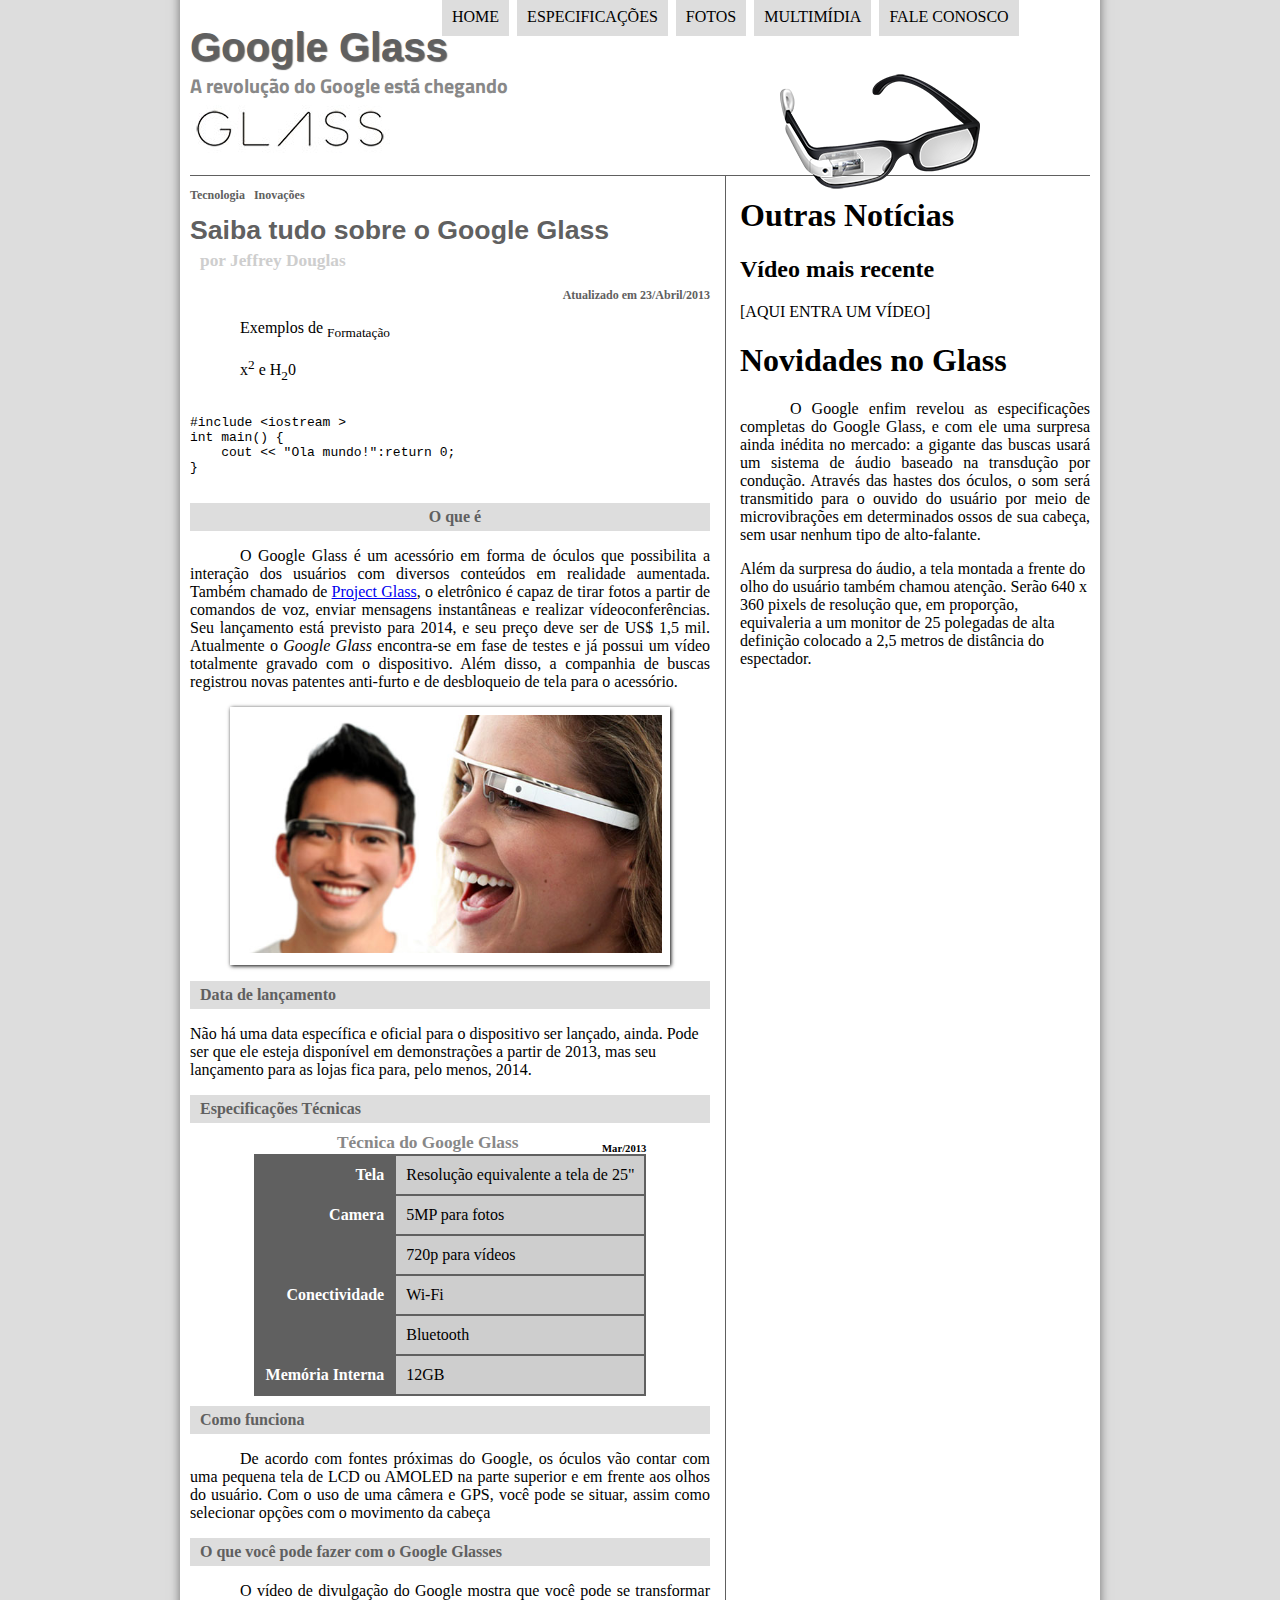
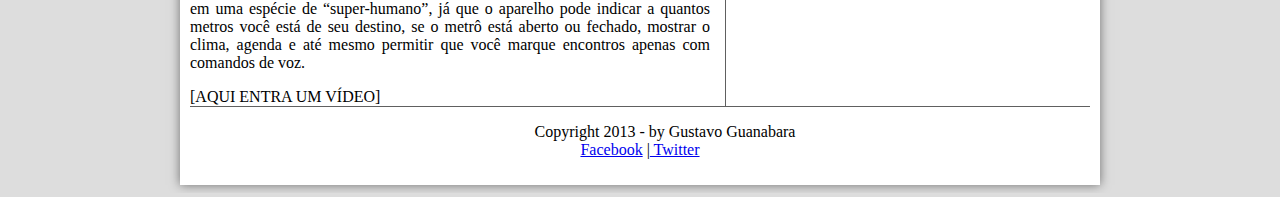
==== index.html @ 79153d46 "Primeiro commit feito" ====
<!DOCTYPE html>
<html lang="pt-br">

<head>
    <meta charset="UTF-8"/>
    <title>Tudo sobre Goggle Glass</title>
    <link rel="stylesheet" href="_css/estilo.css"/>
</head>
<body>
<div id="interface">
<!-- teste de git -->
<header id="cabecalho">
<hgroup>
<h1>Google Glass</h1>
<h2>A revolução do Google está chegando</h2>
</hgroup>

<img id="icone" src="_imagens/glass-oculos-preto-peq.png">

<nav id="menu">
<h1>Menu Principal</h1>
<ul>
    <li><a href="index.html">Home</a></li>
    <li><a href="specs.html">Especificações</a></li>
    <li><a href="fotos.html">Fotos</a></li>
    <li><a href="multimidia.html">Multimídia</a></li>
    <li><a href="fale-conosco.html">Fale conosco</a></li>
</ul>
</nav>
</header>

<section id="corpo">

<article id= "noticia-principal">    
    <header id=cabecalho-artigo>
    <hgroup>
<h3>Tecnologia &nbsp; Inovações</h3>
<h1>Saiba tudo sobre o Google Glass</h1>
<h2>por Jeffrey Douglas</h2>
<h3 class="direita">Atualizado em 23/Abril/2013</h3>
</hgroup>
</header>


<p>Exemplos de <sub> Formatação</sub></p>
<p> x<sup>2</sup> e H<sub>2</sub>0</p>

<pre>
<code>
#include &lt;iostream &gt;
int main() {
    cout << "Ola mundo!":return 0;
}
</code>
</pre>

<h2 style="text-align: center;">O que é</h2>
<p>O <span style="font-weight: 400;">Google Glass</span> é um acessório em forma de óculos que possibilita a interação dos usuários com diversos conteúdos em realidade aumentada. Também chamado de <a href="https://www.google.com/glass/start/" target= "_blank">Project Glass</a>, o eletrônico é capaz de tirar fotos a partir de comandos de voz, enviar mensagens instantâneas e realizar &shy;vídeo&shy;con&shy;ferên&shy;cias. Seu lançamento está previsto para 2014, e seu preço deve ser de US$ 1,5 mil. Atualmente o <em>Google Glass</em> encontra-se em fase de testes e já possui um vídeo totalmente gravado com o dispositivo. Além disso, a companhia de buscas registrou novas patentes anti-furto e de desbloqueio de tela para o acessório.</p>
<!--target="_self" faz abrir mesma aba-->
<!-- <i> deixa somente o texto deitado, porem o <em> deixa em enfaze, isso informa aos navegadores que quero enfatizar esse termo e não somente deixar-lo inclinado --> 

<figure class= "foto-legenda">
    <img src="_imagens/glass-quadro-homem-mulher.jpg">
    <figcaption>
    <h3>Google Glass</h3>
    <p>Uma nova maneira de ver o mundo</p>
    </figcaption>
</figure>


<h2>Data de lançamento</h2>
</p>Não há uma data específica e oficial para o dispositivo ser lançado, ainda. Pode ser que ele esteja disponível em demonstrações a partir de 2013, mas seu lançamento para as lojas fica para, pelo menos, 2014.</p>

<h2>Especificações Técnicas</h2>
<table id="tabelaspec">
<caption> Técnica do Google Glass <span>Mar/2013</span></caption>

<!--colspan e rolspan ocupa uma coluna e uma linha respectivamente-->
<tr><td class="ce">Tela</td><td class="cd">Resolução equivalente a tela de 25"</td></tr>
<tr><td rowspan="2" class="ce">Camera</td><td class="cd"> 5MP para fotos</td></tr>
<tr><td class="cd">720p para vídeos</td></tr>
<tr><td rowspan="2" class="ce">Conectividade</td><td class="cd"> Wi-Fi </td></tr>
<tr><td class="cd">Bluetooth</td></tr>
<tr><td class="ce">Memória Interna</td><td class="cd"> 12GB</td></tr>
</table>
<h2>Como funciona</h2>
<p>De acordo com fontes próximas do Google, os óculos vão contar com uma pequena tela de LCD ou AMOLED na parte superior e em frente aos olhos do usuário. Com o uso de uma câmera e GPS, você pode se situar, assim como selecionar opções com o movimento da cabeça</p>

<h2>O que você pode fazer com o Google Glasses</h2>
<p>O vídeo de divulgação do Google mostra que você pode se transformar em uma espécie de “super-<wbr/>humano”, já que o aparelho pode indicar a quantos metros você está de seu destino, se o metrô está aberto ou fechado, mostrar o clima, agenda e até mesmo permitir que você marque encontros apenas com comandos de voz.</p>

[AQUI ENTRA UM VÍDEO]
</article>
</section>
<aside id="lateral">
<h1>Outras Notícias</h1>
<h2>Vídeo mais recente</h2>

[AQUI ENTRA UM VÍDEO]

<h1>Novidades no Glass</h1>
<p>O Google enfim revelou as especificações completas do Google Glass, e com ele uma surpresa ainda inédita no mercado: a gigante das buscas usará um sistema de áudio baseado na transdução por condução. Através das hastes dos óculos, o som será transmitido para o ouvido do usuário por meio de microvibrações em determinados ossos de sua cabeça, sem usar nenhum tipo de alto-falante.</p>

Além da surpresa do áudio, a tela montada a frente do olho do usuário também chamou atenção. Serão 640 x 360 pixels de resolução que, em proporção, equivaleria a um monitor de 25 polegadas de alta definição colocado a 2,5 metros de distância do espectador.
</aside>
<footer id="rodape">
<p>Copyright 2013 - by Gustavo Guanabara<br/>
<a href="http://facebook.com" target="blank">Facebook</a> |<a href="http://twitter.com" target="blank"> Twitter</a></p>
</footer>
</div>
</body>
</html>
---- _css/estilo.css ----
@charset "UTF-8";
@import url('https://fonts.googleapis.com/css2?family=Titillium+Web&display=swap');
style {
@font-face 
    font-family: 'fonteLogo';
    src:url(../_fonts/bubblegum-sans-regular.otf)
}
body{
    background-color: #dddddd;
    color: rgba(0, 0, 0, 1);
}

div#interface {
    width: 900px;
    background-color:white;
    margin: -20px auto 0px auto;
    /* ordem das margens: cima direita baixo esquerda respectivamente*/
    box-shadow:0px 0px 10px rgba(0, 0, 0, 0.5);
    /* deslocamento lateral, deslocamento vertical, espalhamento e cor da sombra respectivamente*/
    padding: 10px;
    /*padding: 10px 10px 10px 10px; ou padding: 10px;
    /*padding configura o espaço interno do objeto*/
}
p {
    text-align: justify;
    text-indent: 50px;
}

header#cabecalho img#icone {
    position: absolute;
    left: 780px;
    top: 70px;
}

header#cabecalho {
    border-bottom: 1px#606060 solid;
    height: 150px;
    background: url(../_imagens/glass-logo-peq.jpg) no-repeat 0px 80px;
}

header#cabecalho h1 {
    font-family: 'fonteLogo', sans-serif;
    font-size: 30pt;
    color: #606060;
    text-shadow: 1px 1px 1px rgba(0, 0, 0, 0.6);
    padding: 0px;
    margin-bottom: 0px;
}

header#cabecalho h2 {
    font-family: 'Titillium Web', sans-serif;
    color: #888888;
    font-size: 15pt;
    padding: 0px;
    margin-top: 0px;
}

/*formatação de imagens com legendas */
figure.foto-legenda {
    position: relative;
    border: 8px solid white;
    box-shadow: 1px 1px 4px black;
}

figure.foto-legenda img {
    width: 100%;
    height: 100%;
}

figure.foto-legenda figcaption{
    opacity: 0;
    position: absolute;
    top: 0px;
    background-color: rgba(0, 0, 0, 0.4);
    color: white;
    width: 100%;
    height: 100%;
    padding: 10px;
    box-sizing: border-box; 
    transition: opacity 1s;
}
figure.foto-legenda:hover figcaption {
    opacity: 100;
}

/* formatação do menu */

nam#menu {
    display: block;

}

nav#menu ul {
    list-style: none; /* some com os marcadores*/
    text-transform: uppercase;
    position: absolute;
    top: -20px;
    left: 400px;
}

nav#menu li {
    display: inline-block;
    background-color: #dddddd;
    padding: 10px; /* cria um espaço dentro do objeto*/
    margin: 2px;
    transition: background-color 1s;
}
nav#menu li:hover{
    background-color: #606060;
}
nav#menu h1 {
    display: none;
}

nav#menu a {
    color: #000000;
    text-decoration: none;
}
section#corpo {
    display: block;
    width: 520px;
    float: left;
    border-right: 1px solid #606060;
    padding-right: 15px;
}

article#noticia-principal h2{
    font-size: 12pt;
    color: #606060;
    background-color: #dddddd;
    padding: 5px 0px 5px 10px;
    margin: 10px 0px 10px 0px;
}

header#cabecalho-artigo h1 {
    font-family: 'FonteLogo', sans-serif;
    font-size: 20pt;
    color:#606060;
    margin-bottom: 0px;
    margin-top: 0px
}

.direita {
    text-align: right;
}

header#cabecalho-artigo h2 {
    font-size: 13pt;
    color:#cecece;
    background-color: #ffffff;
    margin: 0px;
}

header#cabecalho-artigo h3 {
    font-size: 12px;
    color : #606060;
}
table#tabelaspec {
    border: 1px solid #606060;
    border-spacing: 0px;
    margin-left:  auto;
    margin-right: auto;
    
}

table#tabelaspec td {
    border: 1px solid #606060;
    padding: 10px;
    text-align: left;
    vertical-align: middle;
}

table#tabelaspec td.ce {
    color: #ffffff;
    background-color: #606060;
    vertical-align: top;
    text-align: right;
    font-weight: bold;
}

table#tabelaspec td.cd {    
    background-color: #cecece;
}

table#tabelaspec caption {
    color: #888888;
    font-size: 13pt;
    font-weight: bolder;
}

table#tabelaspec caption span {
    display: block;
    float: right;
    color: #000000;
    font-size: 8pt;
    margin-top: 10px;
}

aside#lateral {
    display: block;
    width: 350px;
    float: right;
    
}

footer#rodape {
    clear: both;
    border-top: 1px solid #606060;
}

footer#rodape p {
    text-align: center;
}
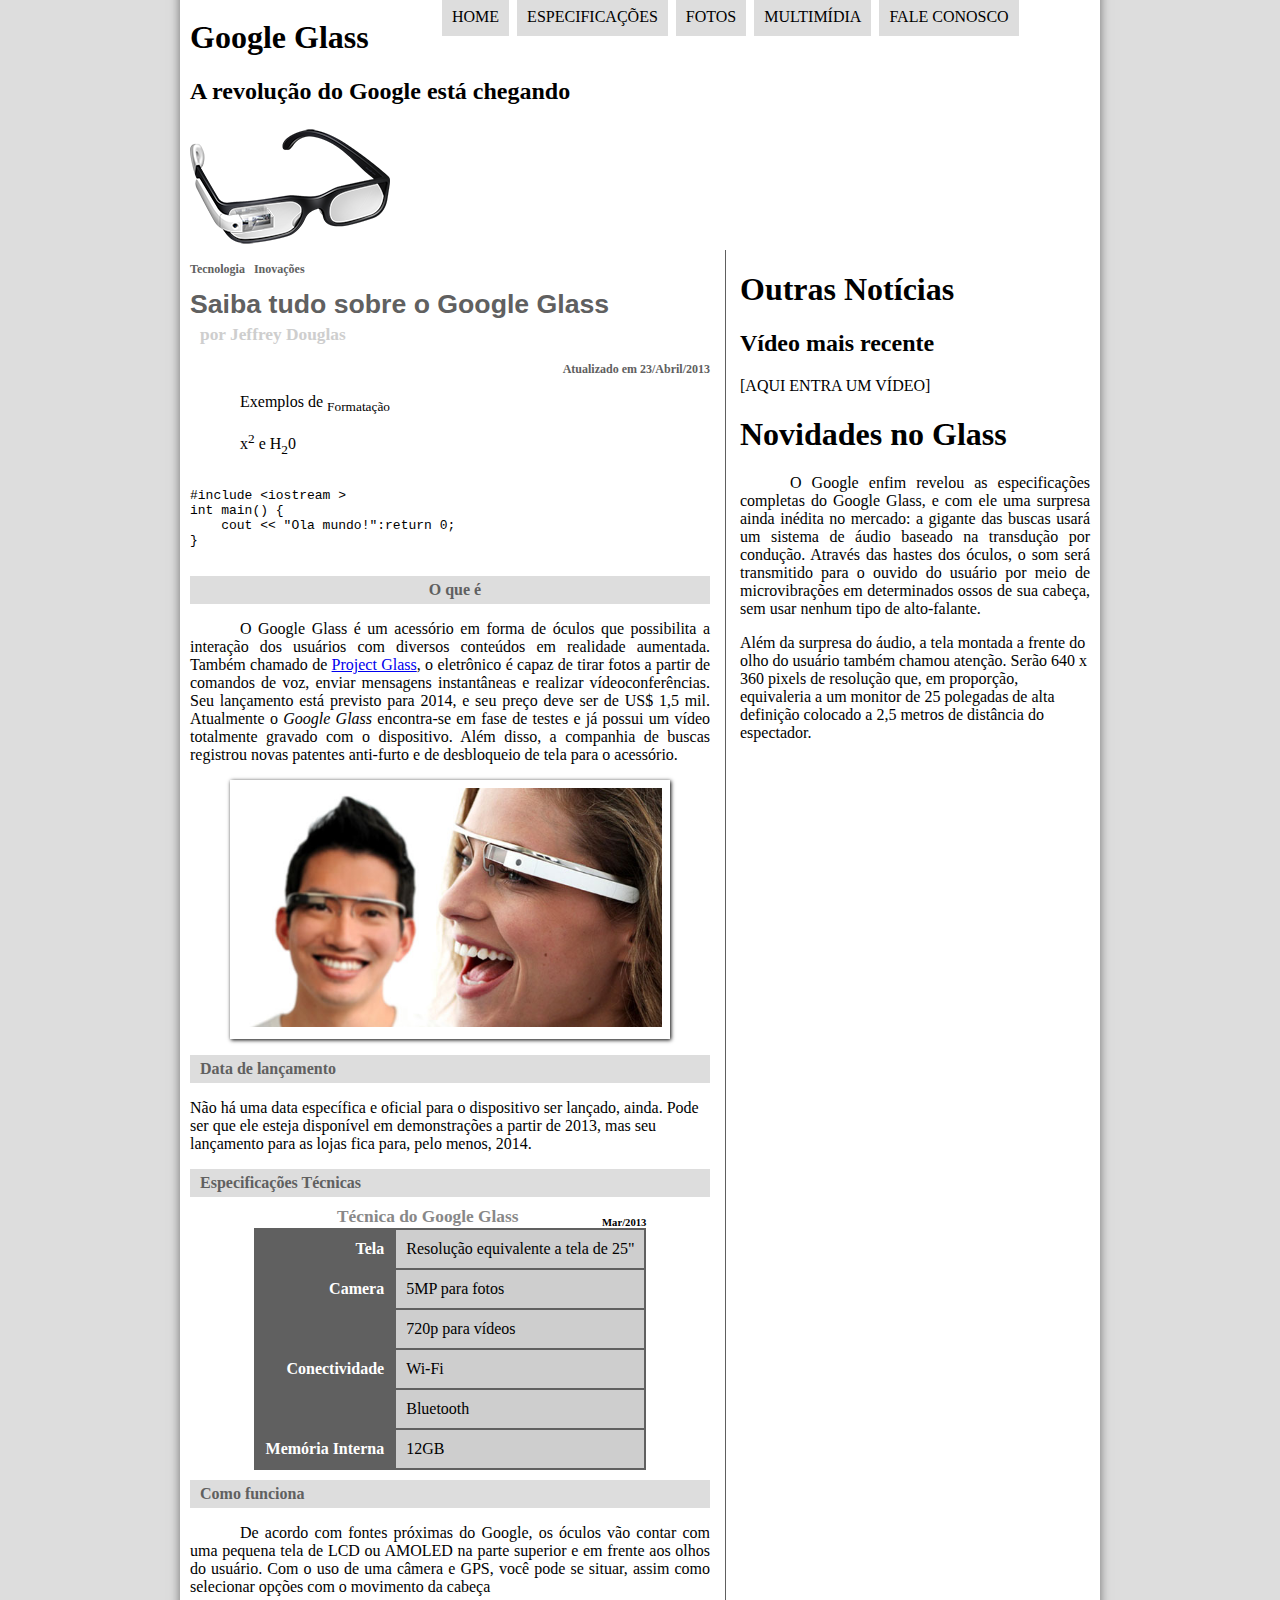
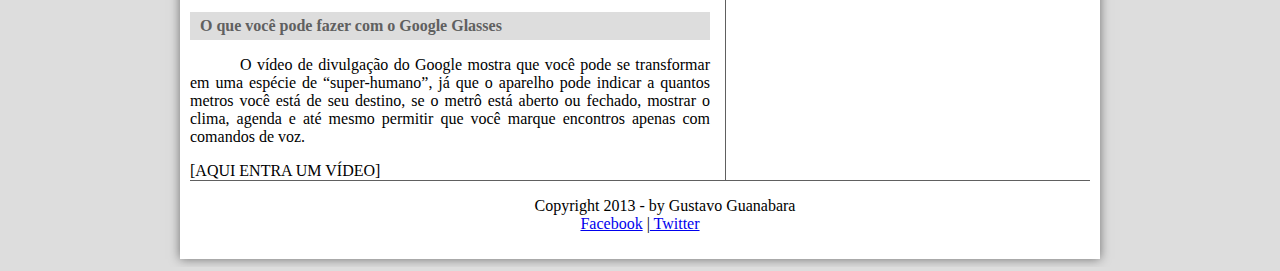
==== commit 33f94c63: "foi" ====
--- a/index.html
+++ b/index.html
@@ -8,8 +8,9 @@
 </head>
 <body>
 <div id="interface">
-<!-- teste de git -->
-<header id="cabecalho">
+
+
+<heade id="cabecalho">
 <hgroup>
 <h1>Google Glass</h1>
 <h2>A revolução do Google está chegando</h2>
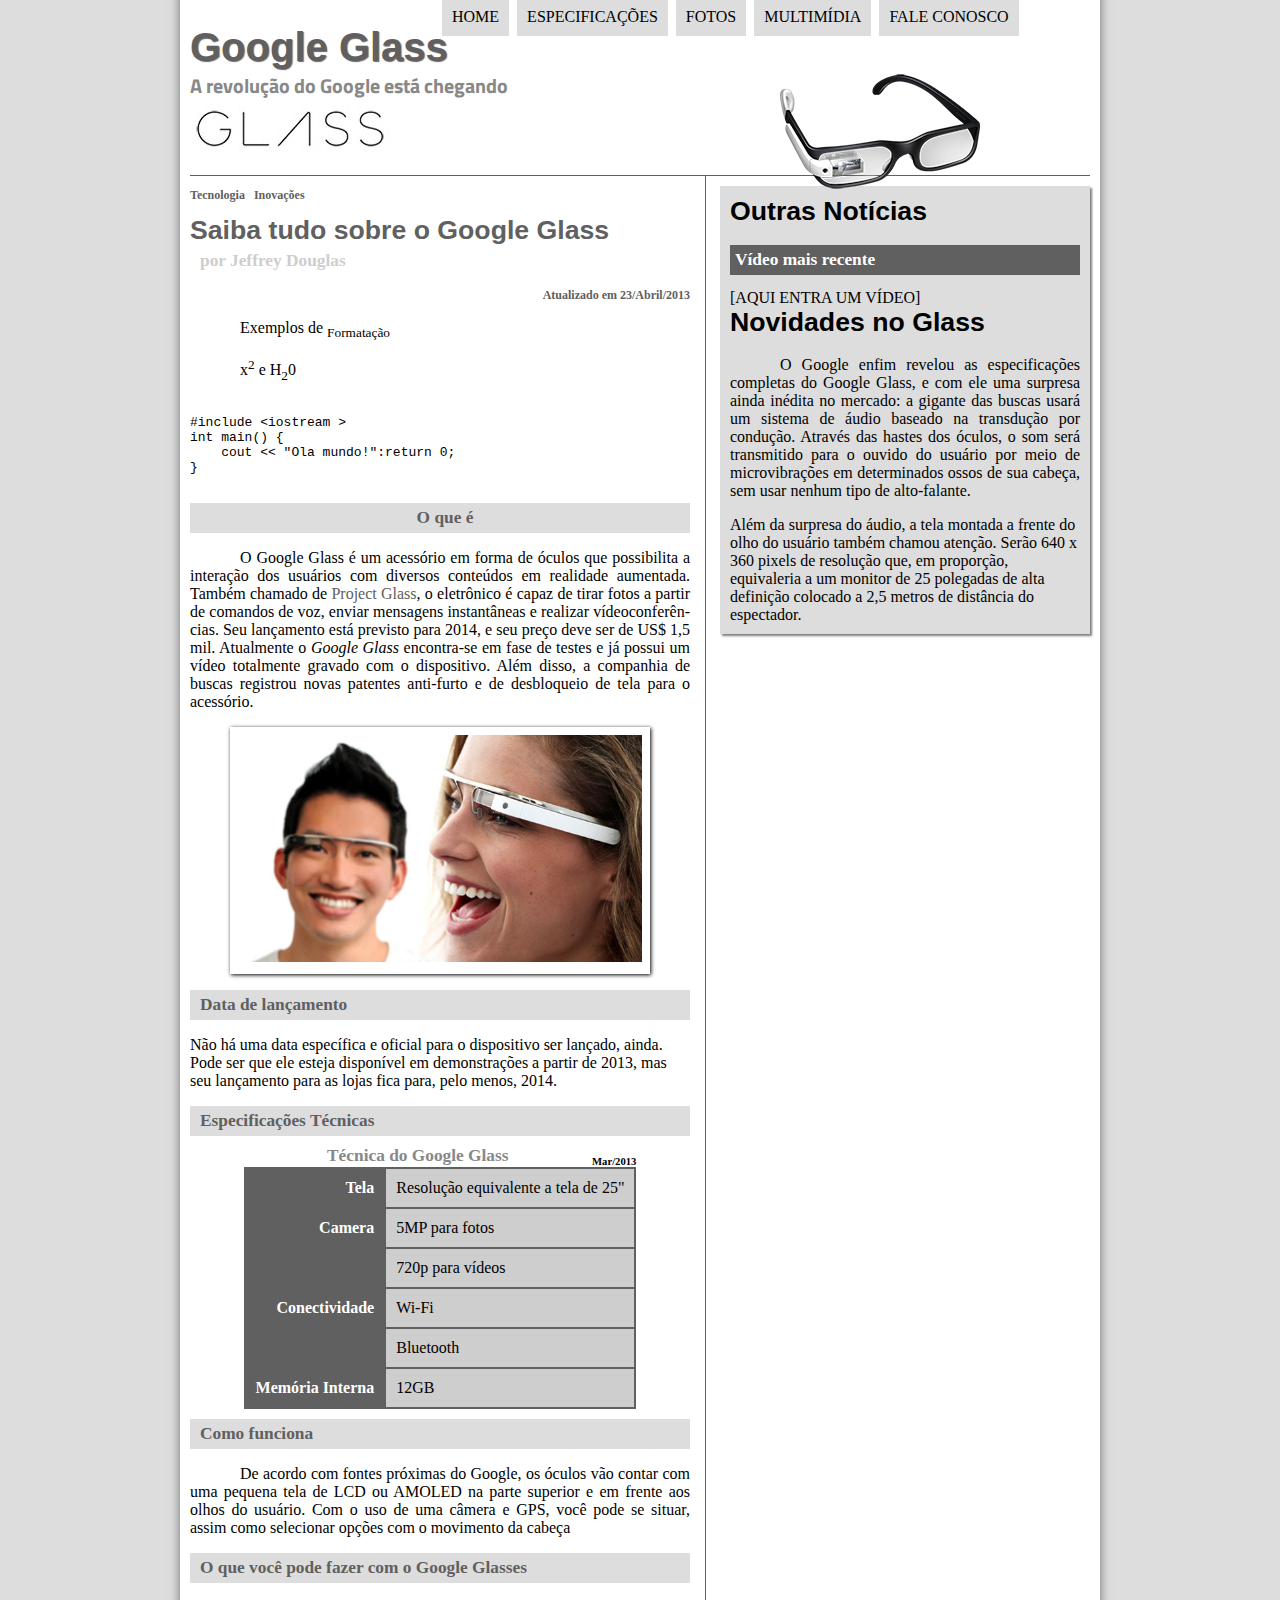
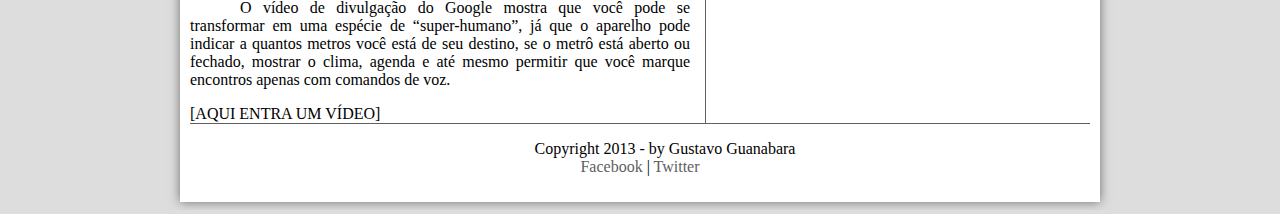
==== commit 693687ac: "header concertado" ====
--- a/index.html
+++ b/index.html
@@ -6,11 +6,11 @@
     <title>Tudo sobre Goggle Glass</title>
     <link rel="stylesheet" href="_css/estilo.css"/>
 </head>
+<script type="text/javascript" src="_javascript/funcoes.js"></script>
+
 <body>
 <div id="interface">
-
-
-<heade id="cabecalho">
+<header id="cabecalho">
 <hgroup>
 <h1>Google Glass</h1>
 <h2>A revolução do Google está chegando</h2>
@@ -21,11 +21,11 @@
 <nav id="menu">
 <h1>Menu Principal</h1>
 <ul>
-    <li><a href="index.html">Home</a></li>
-    <li><a href="specs.html">Especificações</a></li>
-    <li><a href="fotos.html">Fotos</a></li>
-    <li><a href="multimidia.html">Multimídia</a></li>
-    <li><a href="fale-conosco.html">Fale conosco</a></li>
+    <li onmouseover="mudaFoto('_imagens/home.png')" onmouseout="mudaFoto('_imagens/glass-oculos-preto-peq.png')"><a href="index.html">Home</a></li>
+    <li onmouseover="mudaFoto('_imagens/especificacoes.png')" onmouseout="mudaFoto('_imagens/glass-oculos-preto-peq.png')"><a href="specs.html">Especificações</a></li>
+    <li onmouseover="mudaFoto('_imagens/fotos.png')" onmouseout="mudaFoto('_imagens/glass-oculos-preto-peq.png')"><a href="fotos.html">Fotos</a></li>
+    <li onmouseover="mudaFoto('_imagens/multimidia.png')" onmouseout="mudaFoto('_imagens/glass-oculos-preto-peq.png')"><a href="multimidia.html">Multimídia</a></li>
+    <li onmouseover="mudaFoto('_imagens/contato.png')" onmouseout="mudaFoto('_imagens/glass-oculos-preto-peq.png')"><a href="fale-conosco.html">Fale conosco</a></li>
 </ul>
 </nav>
 </header>
--- a/_css/estilo.css
+++ b/_css/estilo.css
@@ -24,6 +24,15 @@
 p {
     text-align: justify;
     text-indent: 50px;
+}
+
+a {
+    color: #606060;
+    text-decoration: none;
+}
+
+a:hover {
+    text-decoration: underline;
 }
 
 header#cabecalho img#icone {
@@ -85,7 +94,7 @@
 
 /* formatação do menu */
 
-nam#menu {
+nav#menu {
     display: block;
 
 }
@@ -107,6 +116,7 @@
 }
 nav#menu li:hover{
     background-color: #606060;
+    text-decoration: underline;
 }
 nav#menu h1 {
     display: none;
@@ -118,14 +128,14 @@
 }
 section#corpo {
     display: block;
-    width: 520px;
+    width: 500px;
     float: left;
     border-right: 1px solid #606060;
     padding-right: 15px;
 }
 
 article#noticia-principal h2{
-    font-size: 12pt;
+    font-size: 13pt;
     color: #606060;
     background-color: #dddddd;
     padding: 5px 0px 5px 10px;
@@ -200,9 +210,24 @@
     display: block;
     width: 350px;
     float: right;
-    
-}
-
+    background-color: #dddddd;
+    padding: 10px;
+    margin-top: 10px;
+    box-shadow: 2px 2px 2px rgba(0, 0, 0, 0.5);
+}
+
+aside#lateral h1 {
+    font-family: 'FonteLogo', sans-serif;
+    font-size: 20pt;
+    margin-top: 0px;
+}
+
+aside#lateral h2 {
+    background-color: #606060;
+    font-size: 13pt;
+    color:#ffffff;
+    padding: 5px;
+}
 footer#rodape {
     clear: both;
     border-top: 1px solid #606060;
